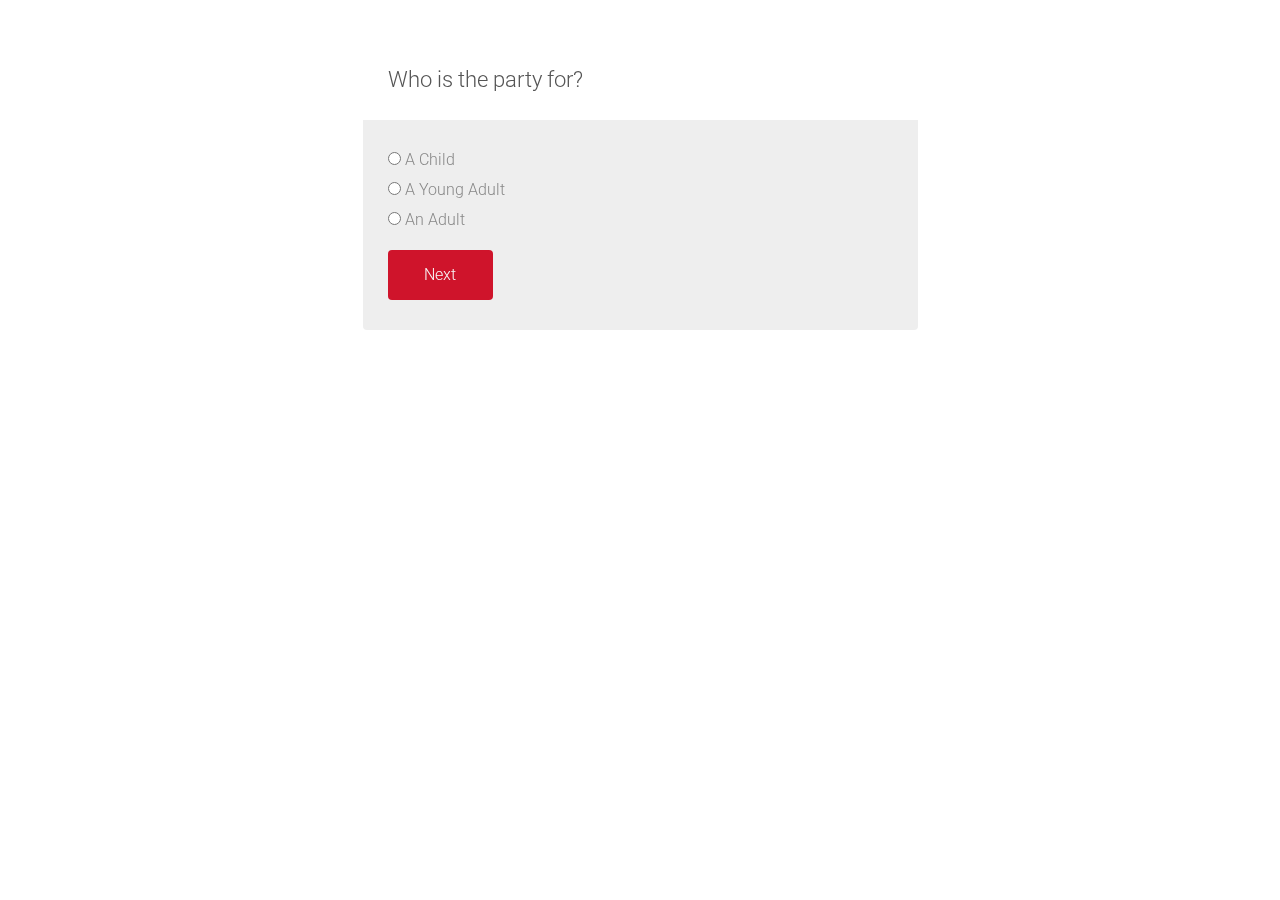
==== questions.html @ 4105fc53 "questions" ====
<!DOCTYPE html>
<html lang="en">
    <head>
        <meta charset="utf-8">
        <meta http-equiv="X-UA-Compatible" content="IE=edge">
        <meta name="viewport" content="width=device-width, initial-scale=1">
        <title>Party Planner Questions</title>

        <!-- CSS -->
        <link rel="stylesheet" href="http://fonts.googleapis.com/css?family=Roboto:400,100,300,500">
        <link rel="stylesheet" href="assets/bootstrap/css/bootstrap.min.css">
        <link rel="stylesheet" href="assets/font-awesome/css/font-awesome.min.css">
		<link rel="stylesheet" href="assets/css/form-elements.css">
        <link rel="stylesheet" href="assets/css/style.css">
    </head>
    <body>
        <!-- Top content -->
        <div class="top-content">
                <div class="container">
                    <div class="row">
                        <div class="col-sm-6 col-sm-offset-3 form-box">                        	
                        	<form role="form" action="" method="post" class="registration-form">
                        	
                        		<fieldset>
		                        	<div class="form-top">
		                        		<div class="form-top-left">
		                        			<h3>Who is the party for?</h3>
		                        		</div>
		                            </div>
		                            <div class="form-bottom">
				                    	<div class="form-group">
						                   	<input type="radio" name="age" value="male">  A Child<br>
		              						<input type="radio" name="age" value="female">  A Young Adult<br>
		              						<input type="radio" name="age" value="other">  An Adult<br>
				                        </div>            
				                        <button type="button" class="btn btn-next">Next</button>
				                    </div>
			                    </fieldset>
			                    
			                    <fieldset>
		                        	<div class="form-top">
		                        		<div class="form-top-left">
		                        			<h3>What is your zipcode?</h3>
		                        		</div>
		                            </div>
		                            <div class="form-bottom">
				                        <div class="form-group">
				                        	<input type="text" name="zipcode" placeholder="Zipcode" class="zipcode form-control" id="email">
				                        </div>
				                        <button type="button" class="btn btn-previous">Previous</button>
				                        <button type="button" class="btn btn-next">Next</button>
				                    </div>
			                    </fieldset>
			                    
			                    <fieldset>
		                        	<div class="form-top">
		                        		<div class="form-top-left">
		                        			<h3>What theme are you interested in?</h3>
		                        		</div>
		                            </div>
		                            <div class="form-bottom">
				                    	<div class="form-group">
				                    		<div class="kid-form">
				                    			<input type="checkbox" value="disney" name="disney">  Disney<br>
				                    			<input type="checkbox" value="superheroes" name="superheroes">  Superheroes<br>
				                    			<input type="checkbox" value="slumberParty" name="slumberParty">  Slumber Party<br>
				                    			<input type="checkbox" value="animals" name="animals">Animals<br>
				                    		</div>
				                    		<div class="ya-form">
				                    			<input type="checkbox" value="sophisticated" name="sophisticated">  Sophisticated<br>
				                    			<input type="checkbox" value="twenties" name="twenties">  Twenties<br>
				                    			<input type="checkbox" value="beach" name="beach">  Beach<br>
				                    			<input type="checkbox" value="nature" name="nature">  Nature<br>
				                    		</div>
				                    		<div class="adult-form">
				                    			<input type="checkbox" value="formal" name="formal">  Formal<br>
				                    			<input type="checkbox" value="vintage" name="vintage">  Vintage<br>
				                    			<input type="checkbox" value="casual" name="casual">  Casual<br>
				                    			<input type="checkbox" value="nature" name="nature">  Nature<br>
				                    		</div>
				                        </div>
				                        <button type="button" class="btn btn-previous">Previous</button>
				                        <button type="submit" class="btn">Submit</button>
				                    </div>
			                    </fieldset>
		                    
		                    </form>
		                    
                        </div>
                    </div>
                </div>
        </div>


        <!-- Javascript -->
        <script src="assets/js/jquery-1.11.1.min.js"></script>
        <script src="assets/bootstrap/js/bootstrap.min.js"></script>
        <script src="assets/js/jquery.backstretch.min.js"></script>
        <script src="assets/js/retina-1.1.0.min.js"></script>
        <script src="assets/js/scripts.js"></script>

    </body>

</html>
---- assets/css/form-elements.css ----
col-sm-6 col-sm-offset-3 form-box 
textarea, 
textarea.form-control {
	height: 50px;
    margin: 0;
    padding: 0 20px;
    vertical-align: middle;
    background: #f8f8f8;
    border: 3px solid #f8f8f8;
    font-family: 'Roboto', sans-serif;
    font-size: 16px;
    font-weight: 300;
    line-height: 50px;
    color: #f8f8f8;
    -moz-border-radius: 4px; -webkit-border-radius: 4px; border-radius: 4px;
    -moz-box-shadow: none; -webkit-box-shadow: none; box-shadow: none;
    -o-transition: all .3s; -moz-transition: all .3s; -webkit-transition: all .3s; -ms-transition: all .3s; transition: all .3s;
}

textarea, 
textarea.form-control {
	padding-top: 10px;
	padding-bottom: 10px;
	line-height: 30px;
    background: #f8f8f8;
}

button.btn {
	height: 50px;
    margin: 0;
    padding: 0 20px;
    vertical-align: middle;
    background: #cf142b;
    border: 0;
    font-family: 'Roboto', sans-serif;
    font-size: 16px;
    font-weight: 300;
    line-height: 50px;
    color: #f8f8f8;
    -moz-border-radius: 4px; -webkit-border-radius: 4px; border-radius: 4px;
    text-shadow: none;
    -moz-box-shadow: none; -webkit-box-shadow: none; box-shadow: none;
    -o-transition: all .3s; -moz-transition: all .3s; -webkit-transition: all .3s; -ms-transition: all .3s; transition: all .3s;
}

button.btn:hover { opacity: 0.6; color: #fff; }

button.btn:active { outline: 0; opacity: 0.6; color: #fff; -moz-box-shadow: none; -webkit-box-shadow: none; box-shadow: none; }

button.btn:focus { outline: 0; opacity: 0.6; background: #cf142b; color: #fff; }

button.btn:active:focus, button.btn.active:focus { outline: 0; opacity: 0.6; background: #cf142b; color: #fff; }
---- assets/css/style.css ----
body {
    font-family: 'Roboto', sans-serif;
    font-size: 16px;
    font-weight: 300;
    color: #888;
    line-height: 30px;
    text-align: center;
}

strong { font-weight: 500; }

a, a:hover, a:focus {
	color: #19b9e7;
	text-decoration: none;
    -o-transition: all .3s; -moz-transition: all .3s; -webkit-transition: all .3s; -ms-transition: all .3s; transition: all .3s;
}

h1, h2 {
	margin-top: 10px;
	font-size: 38px;
    font-weight: 100;
    color: #555;
    line-height: 50px;
}

h3 {
	font-size: 22px;
    font-weight: 300;
    color: #555;
    line-height: 30px;
}

img { max-width: 100%; }

::-moz-selection { background: #19b9e7; color: #fff; text-shadow: none; }
::selection { background: #19b9e7; color: #fff; text-shadow: none; }


.btn-link-1 {
	display: inline-block;
	height: 50px;
	margin: 0 5px;
	padding: 16px 20px 0 20px;
	background: #19b9e7;
	font-size: 16px;
    font-weight: 300;
    line-height: 16px;
    color: #fff;
    -moz-border-radius: 4px; -webkit-border-radius: 4px; border-radius: 4px;
}
.btn-link-1:hover, .btn-link-1:focus, .btn-link-1:active { outline: 0; opacity: 0.6; color: #fff; }

.btn-link-2 {
	display: inline-block;
	height: 50px;
	margin: 0 5px;
	padding: 15px 20px 0 20px;
	background: rgba(0, 0, 0, 0.3);
	border: 1px solid #fff;
	font-size: 16px;
    font-weight: 300;
    line-height: 16px;
    color: #fff;
    -moz-border-radius: 4px; -webkit-border-radius: 4px; border-radius: 4px;
}
.btn-link-2:hover, .btn-link-2:focus, 
.btn-link-2:active, .btn-link-2:active:focus { outline: 0; opacity: 0.6; background: rgba(0, 0, 0, 0.3); color: #fff; }


/***** Top content *****/

.inner-bg {
    padding: 40px 0 170px 0;
}

.top-content .text {
	color: #fff;
}

.top-content .text h1 { color: #fff; }

.top-content .description {
	margin: 20px 0 10px 0;
}

.top-content .description p { opacity: 0.8; }

.top-content .description a {
	color: #fff;
}
.top-content .description a:hover, 
.top-content .description a:focus { border-bottom: 1px dotted #fff; }

.top-content .top-big-link {
	margin-top: 35px;
}

.form-box {
	padding-top: 40px;
}

.form-top {
	overflow: hidden;
	padding: 0 25px 15px 25px;
	background: #fff;
	-moz-border-radius: 4px 4px 0 0; -webkit-border-radius: 4px 4px 0 0; border-radius: 4px 4px 0 0;
	text-align: left;
}

.form-top-left {
	float: left;
	width: 75%;
	padding-top: 25px;
}

.form-top-left h3 { margin-top: 0; }

.form-top-right {
	float: left;
	width: 25%;
	padding-top: 5px;
	font-size: 66px;
	color: #ddd;
	line-height: 100px;
	text-align: right;
}

.form-bottom {
	padding: 25px 25px 30px 25px;
	background: #eee;
	-moz-border-radius: 0 0 4px 4px; -webkit-border-radius: 0 0 4px 4px; border-radius: 0 0 4px 4px;
	text-align: left;
}

form .form-bottom textarea {
	height: 100px;
}

form .form-bottom button.btn {
	min-width: 105px;
}

form .form-bottom .input-error {
	border-color: #19b9e7;
}

form.registration-form fieldset {
	display: none;
}


/* Retina-ize images/icons */

@media
only screen and (-webkit-min-device-pixel-ratio: 2),
only screen and (   min--moz-device-pixel-ratio: 2),
only screen and (     -o-min-device-pixel-ratio: 2/1),
only screen and (        min-device-pixel-ratio: 2),
only screen and (                min-resolution: 192dpi),
only screen and (                min-resolution: 2dppx) {
	
	/* logo */
    .navbar-brand {
    	background-image: url(../img/logo@2x.png) !important; background-repeat: no-repeat !important; background-size: 123px 49px !important;
    }
	
}
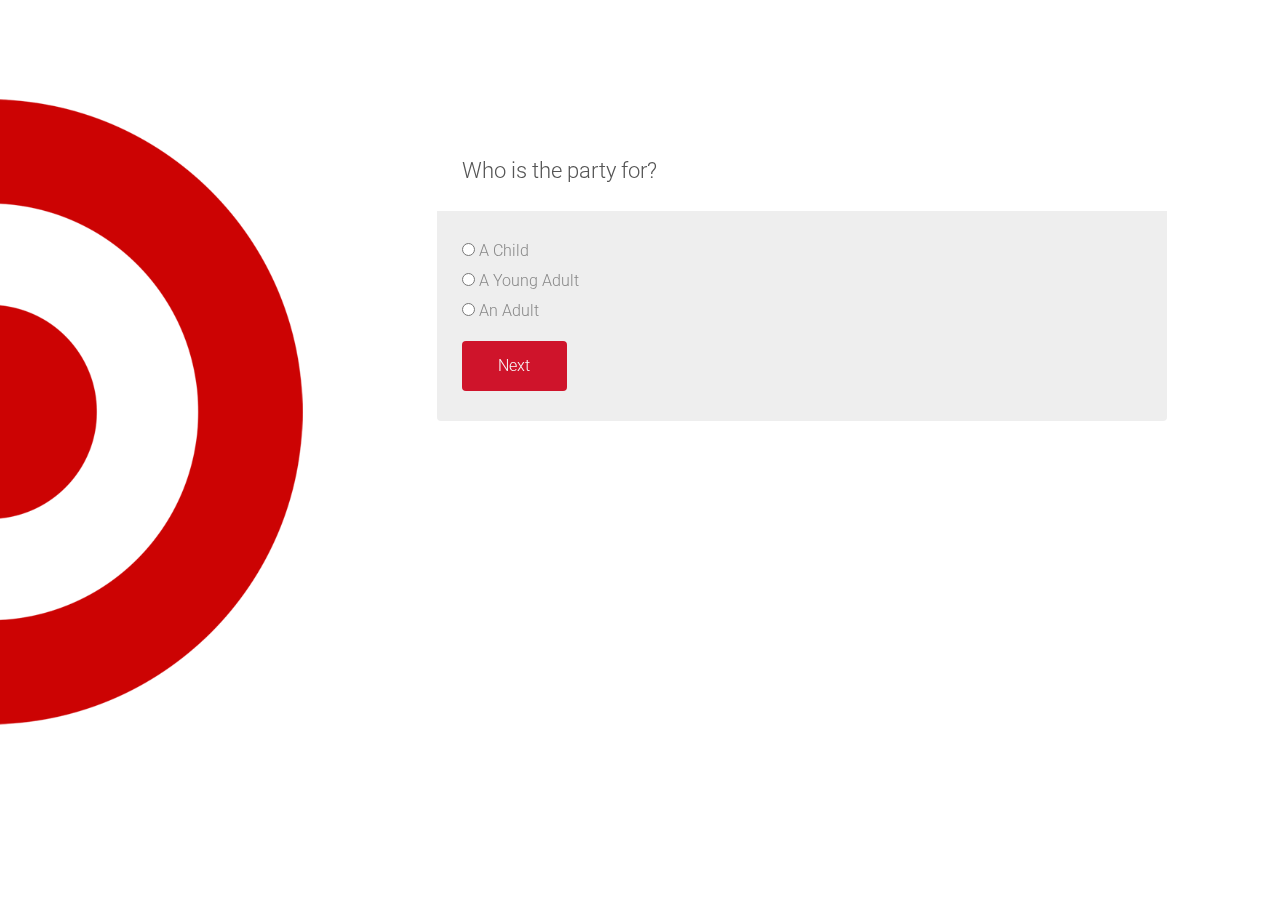
==== commit d49d2e87: "added bullseye" ====
--- a/questions.html
+++ b/questions.html
@@ -4,7 +4,8 @@
         <meta charset="utf-8">
         <meta http-equiv="X-UA-Compatible" content="IE=edge">
         <meta name="viewport" content="width=device-width, initial-scale=1">
-        <title>Party Planner Questions</title>
+        <title>Party Planner: Questions</title>
+        <link rel="icon" href="images/logo.png">
 
         <!-- CSS -->
         <link rel="stylesheet" href="http://fonts.googleapis.com/css?family=Roboto:400,100,300,500">
@@ -13,13 +14,29 @@
 		<link rel="stylesheet" href="assets/css/form-elements.css">
         <link rel="stylesheet" href="assets/css/style.css">
     </head>
-    <body>
+
+    <style>
+        img {
+	      width: auto;
+	      height: auto;
+	      max-width: 100%;
+	      max-height: 90%;
+	    }
+	</style>
+
+    <body>	
         <!-- Top content -->
         <div class="top-content">
-                <div class="container">
-                    <div class="row">
-                        <div class="col-sm-6 col-sm-offset-3 form-box">                        	
-                        	<form role="form" action="" method="post" class="registration-form">
+
+	    	<div class="row">
+		        <div class='col-md-4' style="padding-left:0">
+			        <img src="images/half-logo.png" max-height="90%"></img>
+			    </div>	
+
+                <div class="container" style="margin-top:10%">
+                    
+                        <div class="col-md-8">                        	
+                        	<form role="form" action="" method="get" class="registration-form">
                         	
                         		<fieldset>
 		                        	<div class="form-top">
@@ -29,9 +46,9 @@
 		                            </div>
 		                            <div class="form-bottom">
 				                    	<div class="form-group">
-						                   	<input type="radio" name="age" value="male">  A Child<br>
-		              						<input type="radio" name="age" value="female">  A Young Adult<br>
-		              						<input type="radio" name="age" value="other">  An Adult<br>
+						                   	<input type="radio" name="age" value="child">  A Child<br>
+		              						<input type="radio" name="age" value="ya">  A Young Adult<br>
+		              						<input type="radio" name="age" value="adult">  An Adult<br>
 				                        </div>            
 				                        <button type="button" class="btn btn-next">Next</button>
 				                    </div>
@@ -41,6 +58,7 @@
 		                        	<div class="form-top">
 		                        		<div class="form-top-left">
 		                        			<h3>What is your zipcode?</h3>
+		                        			<p>This information will help us let you know if the items are in stock at the store nearest you.</p>
 		                        		</div>
 		                            </div>
 		                            <div class="form-bottom">
@@ -64,7 +82,7 @@
 				                    			<input type="checkbox" value="disney" name="disney">  Disney<br>
 				                    			<input type="checkbox" value="superheroes" name="superheroes">  Superheroes<br>
 				                    			<input type="checkbox" value="slumberParty" name="slumberParty">  Slumber Party<br>
-				                    			<input type="checkbox" value="animals" name="animals">Animals<br>
+				                    			<input type="checkbox" value="animals" name="animals"> Animals<br>
 				                    		</div>
 				                    		<div class="ya-form">
 				                    			<input type="checkbox" value="sophisticated" name="sophisticated">  Sophisticated<br>
